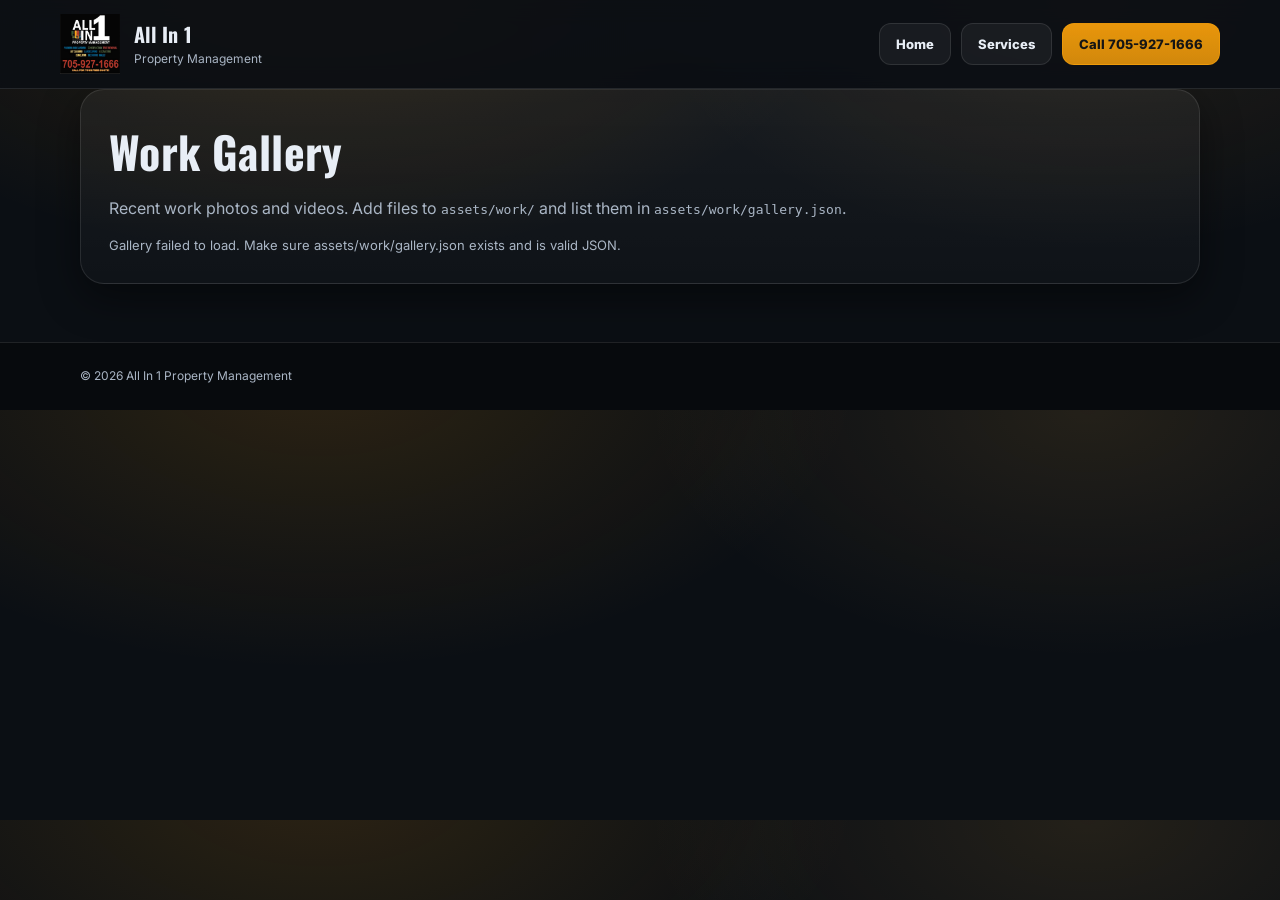
==== projects.html @ d7ae558e "Rename projects to projects.html" ====
<!doctype html>
<html lang="en">
<head>
  <meta charset="utf-8" />
  <meta name="viewport" content="width=device-width, initial-scale=1" />
  <title>Work Gallery | All In 1 Property Management</title>
  <meta name="description" content="Work gallery — recent projects by All In 1 Property Management." />
  <meta name="theme-color" content="#0b0f14" />

  <!-- Favicon -->
  <link rel="icon" type="image/jpeg" href="assets/logo.jpg">
  <link rel="shortcut icon" type="image/jpeg" href="assets/logo.jpg">

  <link rel="preconnect" href="https://fonts.googleapis.com">
  <link rel="preconnect" href="https://fonts.gstatic.com" crossorigin>
  <link href="https://fonts.googleapis.com/css2?family=Oswald:wght@400;500;600&family=Inter:wght@400;500;600;700&display=swap" rel="stylesheet">

  <style>
    :root{
      --bg:#0b0f14;
      --line:rgba(255,255,255,.10);
      --text:#e8eef6;
      --muted:#aab6c5;
      --accent:#f59e0b;
      --max:1120px;
      --radius:18px;
      --shadow:0 14px 40px rgba(0,0,0,.45);
    }
    *{box-sizing:border-box}
    body{
      margin:0;
      font-family:Inter,system-ui,-apple-system,Segoe UI,Roboto,Arial,sans-serif;
      color:var(--text);
      background:
        radial-gradient(900px 500px at 25% -10%, rgba(245,158,11,.14), transparent 60%),
        radial-gradient(800px 450px at 85% 0%, rgba(255,181,71,.10), transparent 55%),
        var(--bg);
      line-height:1.55;
    }
    a{color:inherit;text-decoration:none}
    .container{width:min(100%, calc(var(--max) + 40px)); margin:0 auto; padding:0 20px}

    header{
      position:sticky; top:0; z-index:1000;
      background:rgba(11,15,20,.85);
      backdrop-filter:blur(12px);
      border-bottom:1px solid var(--line);
    }
    .nav{
      display:flex; align-items:center; justify-content:space-between;
      padding:14px 0; gap:14px; flex-wrap:wrap;
    }
    .brand{display:flex; align-items:center; gap:14px}
    .logo{height:60px; display:flex; align-items:center}
    .logo img{height:100%; width:auto; max-width:180px; display:block}
    .brand-text strong{display:block; font-family:Oswald, sans-serif; font-size:20px; letter-spacing:.5px}
    .brand-text span{display:block; font-size:12px; color:var(--muted)}

    .btn{
      display:inline-flex; align-items:center; justify-content:center;
      border-radius:12px; padding:10px 16px;
      border:1px solid var(--line);
      background:rgba(255,255,255,.05);
      color:var(--text);
      font-weight:800; font-size:13px;
      cursor:pointer; transition:.2s; white-space:nowrap;
    }
    .btn:hover{background:rgba(255,255,255,.1)}
    .btn.primary{
      background:linear-gradient(180deg, rgba(245,158,11,.95), rgba(245,158,11,.85));
      border-color:rgba(245,158,11,.6);
      color:#151515;
    }

    main{padding:40px 0}
    .hero{
      border:1px solid var(--line);
      border-radius:calc(var(--radius) + 6px);
      box-shadow:var(--shadow);
      padding:28px;
      background:linear-gradient(180deg, rgba(255,255,255,.05), rgba(255,255,255,.02));
    }
    h1{font-family:Oswald, sans-serif; font-size:44px; margin:0 0 10px; letter-spacing:.4px}
    .sub{color:var(--muted); margin:0; max-width:75ch}

    /* Gallery grid */
    .grid{
      margin-top:18px;
      display:grid;
      grid-template-columns:repeat(4, 1fr);
      gap:12px;
    }
    @media (max-width: 980px){ .grid{grid-template-columns:repeat(2, 1fr)} }
    @media (max-width: 520px){ .grid{grid-template-columns:1fr} h1{font-size:36px} }

    .tile{
      border-radius:16px;
      border:1px solid var(--line);
      overflow:hidden;
      aspect-ratio:4/3;
      background:linear-gradient(180deg, rgba(11,15,20,.10), rgba(11,15,20,.72));
      cursor:pointer;
      position:relative;
    }
    .tile img, .tile video{
      width:100%;
      height:100%;
      object-fit:cover;
      display:block;
      filter:saturate(1.05) contrast(1.05);
      transform:scale(1.01);
    }
    .tile:hover img, .tile:hover video{transform:scale(1.06); transition:transform .2s ease}

    .badge{
      position:absolute; left:10px; bottom:10px;
      background:rgba(0,0,0,.45);
      border:1px solid rgba(255,255,255,.14);
      padding:6px 10px;
      border-radius:999px;
      font-size:12px;
      font-weight:900;
    }

    /* Lightbox */
    .lightbox{
      position:fixed; inset:0;
      background:rgba(0,0,0,.88);
      display:none;
      align-items:center;
      justify-content:center;
      padding:18px;
      z-index:2000;
    }
    .lightbox.open{display:flex}
    .lb-inner{
      width:min(1100px, 96vw);
      max-height:86vh;
      border-radius:18px;
      border:1px solid rgba(255,255,255,.14);
      box-shadow:0 18px 60px rgba(0,0,0,.6);
      overflow:hidden;
      background:#0b0f14;
      position:relative;
    }
    .lb-inner img, .lb-inner video{
      width:100%;
      height:100%;
      max-height:86vh;
      object-fit:contain;
      display:block;
      background:#0b0f14;
    }
    .lb-close{
      position:absolute; top:12px; right:12px;
      width:44px; height:44px;
      border-radius:12px;
      border:1px solid rgba(255,255,255,.14);
      background:rgba(255,255,255,.08);
      color:#fff;
      font-weight:900;
      cursor:pointer;
      z-index:5;
    }

    .status{
      margin-top:14px;
      color:var(--muted);
      font-size:13px;
    }
    .status code{
      background:rgba(255,255,255,.06);
      border:1px solid rgba(255,255,255,.10);
      padding:2px 8px;
      border-radius:999px;
      color:rgba(232,238,246,.90);
    }

    footer{
      margin-top:40px;
      border-top:1px solid var(--line);
      padding:24px 0;
      background:rgba(0,0,0,.35);
      color:var(--muted);
      font-size:12px;
    }
  </style>
</head>

<body>
<header>
  <div class="container nav">
    <a class="brand" href="./index.html">
      <div class="logo"><img src="assets/logo.jpg" alt="All In 1 Property Management Logo"></div>
      <div class="brand-text">
        <strong>All In 1</strong>
        <span>Property Management</span>
      </div>
    </a>

    <div style="display:flex; gap:10px; flex-wrap:wrap;">
      <a class="btn" href="./index.html">Home</a>
      <a class="btn" href="./index.html#services">Services</a>
      <a class="btn primary" href="tel:+17059271666">Call 705-927-1666</a>
    </div>
  </div>
</header>

<main class="container">
  <section class="hero">
    <h1>Work Gallery</h1>
    <p class="sub">Recent work photos and videos. Add files to <code>assets/work/</code> and list them in <code>assets/work/gallery.json</code>.</p>
    <div class="status" id="status">Loading gallery…</div>
  </section>

  <section class="grid" id="grid" aria-live="polite"></section>
</main>

<footer>
  <div class="container">© <span id="year"></span> All In 1 Property Management</div>
</footer>

<!-- Lightbox -->
<div class="lightbox" id="lightbox" aria-hidden="true">
  <div class="lb-inner" role="dialog" aria-modal="true" aria-label="Preview">
    <button class="lb-close" id="lbClose" aria-label="Close">✕</button>
    <div id="lbMedia"></div>
  </div>
</div>

<script>
  // year
  document.getElementById('year').textContent = new Date().getFullYear();

  const GRID = document.getElementById('grid');
  const STATUS = document.getElementById('status');

  const LB = document.getElementById('lightbox');
  const LB_MEDIA = document.getElementById('lbMedia');
  const LB_CLOSE = document.getElementById('lbClose');

  const BASE = 'assets/work/';
  const MANIFEST = BASE + 'gallery.json';

  const isVideo = (name) => /\.(mp4|webm|ogg|mov|m4v)$/i.test(name);
  const safeName = (name) => String(name || '').trim();

  function openLightboxFor(file){
    LB_MEDIA.innerHTML = '';
    if(isVideo(file)){
      const v = document.createElement('video');
      v.controls = true;
      v.autoplay = true;
      v.playsInline = true;
      v.src = BASE + file;
      LB_MEDIA.appendChild(v);
    }else{
      const img = document.createElement('img');
      img.src = BASE + file;
      img.alt = 'Work image';
      LB_MEDIA.appendChild(img);
    }
    LB.classList.add('open');
    LB.setAttribute('aria-hidden','false');
  }

  function closeLightbox(){
    LB.classList.remove('open');
    LB.setAttribute('aria-hidden','true');
    LB_MEDIA.innerHTML = '';
  }

  LB_CLOSE.addEventListener('click', closeLightbox);
  LB.addEventListener('click', (e) => { if(e.target === LB) closeLightbox(); });
  window.addEventListener('keydown', (e) => { if(e.key === 'Escape') closeLightbox(); });

  function tileBadge(file){
    return isVideo(file) ? 'Video' : 'Photo';
  }

  function makeTile(file){
    const tile = document.createElement('div');
    tile.className = 'tile';
    tile.title = file;

    const badge = document.createElement('div');
    badge.className = 'badge';
    badge.textContent = tileBadge(file);

    if(isVideo(file)){
      const v = document.createElement('video');
      v.muted = true;
      v.playsInline = true;
      v.preload = 'metadata';
      v.src = BASE + file;
      tile.appendChild(v);
    }else{
      const img = document.createElement('img');
      img.loading = 'lazy';
      img.src = BASE + file;
      img.alt = 'Work photo';
      tile.appendChild(img);
    }

    tile.appendChild(badge);
    tile.addEventListener('click', () => openLightboxFor(file));
    return tile;
  }

  async function loadGallery(){
    try{
      const res = await fetch(MANIFEST, { cache: 'no-store' });
      if(!res.ok) throw new Error('Could not load gallery.json');

      const list = await res.json();
      const files = (Array.isArray(list) ? list : [])
        .map(safeName)
        .filter(Boolean);

      GRID.innerHTML = '';

      if(files.length === 0){
        STATUS.textContent = 'No files listed yet. Add filenames to assets/work/gallery.json';
        return;
      }

      STATUS.textContent = `Loaded ${files.length} item(s).`;
      files.forEach(f => GRID.appendChild(makeTile(f)));
    }catch(err){
      STATUS.textContent =
        'Gallery failed to load. Make sure assets/work/gallery.json exists and is valid JSON.';
    }
  }

  loadGallery();
</script>
</body>
</html>
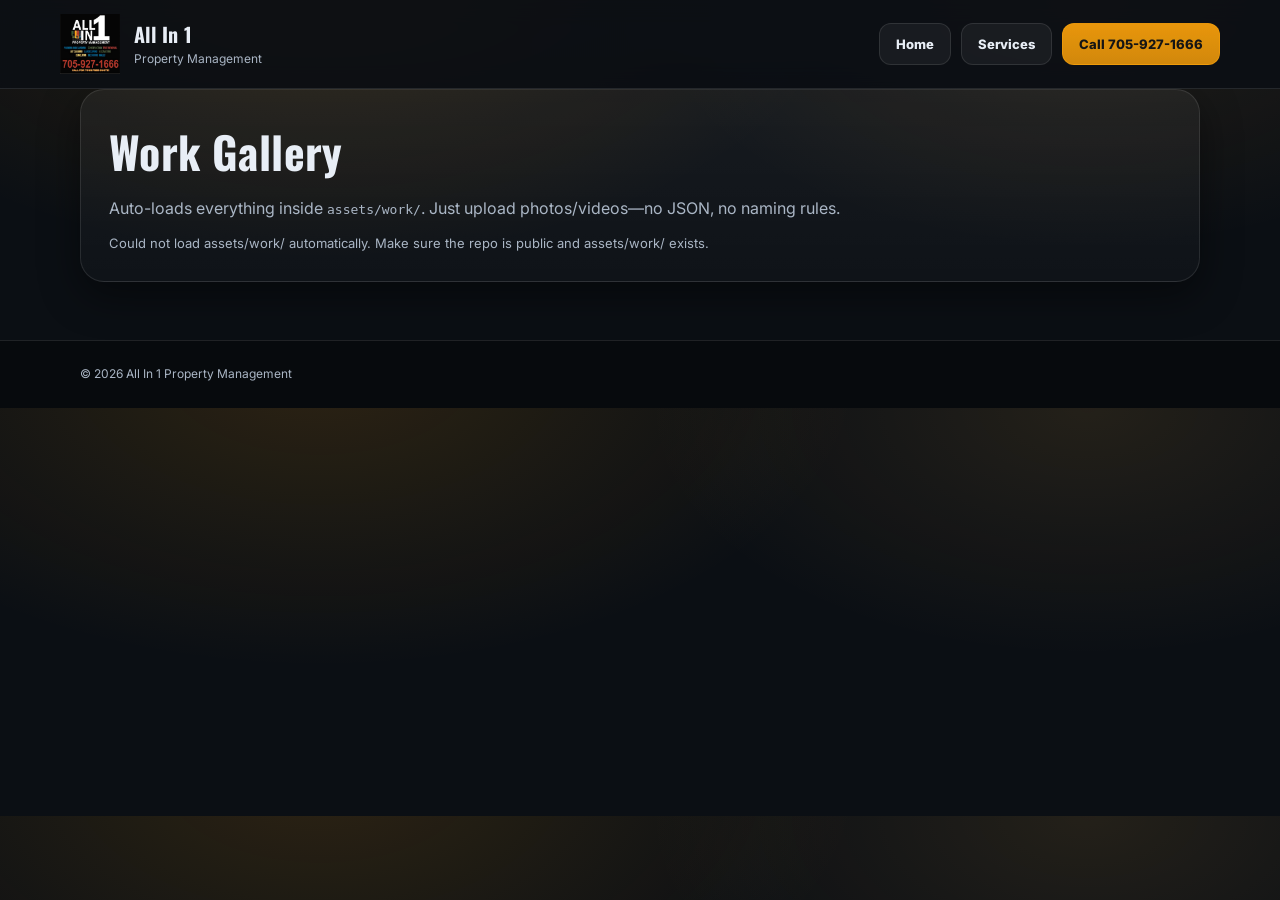
==== commit 2cb6f94a: "Update projects.html" ====
--- a/projects.html
+++ b/projects.html
@@ -81,9 +81,9 @@
       background:linear-gradient(180deg, rgba(255,255,255,.05), rgba(255,255,255,.02));
     }
     h1{font-family:Oswald, sans-serif; font-size:44px; margin:0 0 10px; letter-spacing:.4px}
-    .sub{color:var(--muted); margin:0; max-width:75ch}
-
-    /* Gallery grid */
+    .sub{color:var(--muted); margin:0; max-width:80ch}
+    .status{margin-top:12px;color:var(--muted);font-size:13px}
+
     .grid{
       margin-top:18px;
       display:grid;
@@ -120,6 +120,15 @@
       border-radius:999px;
       font-size:12px;
       font-weight:900;
+    }
+
+    footer{
+      margin-top:40px;
+      border-top:1px solid var(--line);
+      padding:24px 0;
+      background:rgba(0,0,0,.35);
+      color:var(--muted);
+      font-size:12px;
     }
 
     /* Lightbox */
@@ -162,28 +171,6 @@
       cursor:pointer;
       z-index:5;
     }
-
-    .status{
-      margin-top:14px;
-      color:var(--muted);
-      font-size:13px;
-    }
-    .status code{
-      background:rgba(255,255,255,.06);
-      border:1px solid rgba(255,255,255,.10);
-      padding:2px 8px;
-      border-radius:999px;
-      color:rgba(232,238,246,.90);
-    }
-
-    footer{
-      margin-top:40px;
-      border-top:1px solid var(--line);
-      padding:24px 0;
-      background:rgba(0,0,0,.35);
-      color:var(--muted);
-      font-size:12px;
-    }
   </style>
 </head>
 
@@ -209,8 +196,8 @@
 <main class="container">
   <section class="hero">
     <h1>Work Gallery</h1>
-    <p class="sub">Recent work photos and videos. Add files to <code>assets/work/</code> and list them in <code>assets/work/gallery.json</code>.</p>
-    <div class="status" id="status">Loading gallery…</div>
+    <p class="sub">Auto-loads everything inside <code>assets/work/</code>. Just upload photos/videos—no JSON, no naming rules.</p>
+    <div class="status" id="status">Loading folder…</div>
   </section>
 
   <section class="grid" id="grid" aria-live="polite"></section>
@@ -229,7 +216,6 @@
 </div>
 
 <script>
-  // year
   document.getElementById('year').textContent = new Date().getFullYear();
 
   const GRID = document.getElementById('grid');
@@ -239,96 +225,118 @@
   const LB_MEDIA = document.getElementById('lbMedia');
   const LB_CLOSE = document.getElementById('lbClose');
 
-  const BASE = 'assets/work/';
-  const MANIFEST = BASE + 'gallery.json';
-
-  const isVideo = (name) => /\.(mp4|webm|ogg|mov|m4v)$/i.test(name);
-  const safeName = (name) => String(name || '').trim();
-
-  function openLightboxFor(file){
+  const IMG_EXT = /\.(jpg|jpeg|png|webp|gif)$/i;
+  const VID_EXT = /\.(mp4|webm|ogg|mov|m4v)$/i;
+
+  const isVideo = (name) => VID_EXT.test(name);
+  const isImage = (name) => IMG_EXT.test(name);
+  const isMedia = (name) => isImage(name) || isVideo(name);
+
+  function openLightbox(fileUrl, isVid){
     LB_MEDIA.innerHTML = '';
-    if(isVideo(file)){
+    if(isVid){
       const v = document.createElement('video');
       v.controls = true;
       v.autoplay = true;
       v.playsInline = true;
-      v.src = BASE + file;
+      v.src = fileUrl;
       LB_MEDIA.appendChild(v);
     }else{
       const img = document.createElement('img');
-      img.src = BASE + file;
+      img.src = fileUrl;
       img.alt = 'Work image';
       LB_MEDIA.appendChild(img);
     }
     LB.classList.add('open');
     LB.setAttribute('aria-hidden','false');
   }
-
   function closeLightbox(){
     LB.classList.remove('open');
     LB.setAttribute('aria-hidden','true');
     LB_MEDIA.innerHTML = '';
   }
-
   LB_CLOSE.addEventListener('click', closeLightbox);
   LB.addEventListener('click', (e) => { if(e.target === LB) closeLightbox(); });
   window.addEventListener('keydown', (e) => { if(e.key === 'Escape') closeLightbox(); });
 
-  function tileBadge(file){
-    return isVideo(file) ? 'Video' : 'Photo';
-  }
-
   function makeTile(file){
     const tile = document.createElement('div');
     tile.className = 'tile';
-    tile.title = file;
+    tile.title = file.name;
 
     const badge = document.createElement('div');
     badge.className = 'badge';
-    badge.textContent = tileBadge(file);
-
-    if(isVideo(file)){
+    badge.textContent = isVideo(file.name) ? 'Video' : 'Photo';
+
+    if(isVideo(file.name)){
       const v = document.createElement('video');
       v.muted = true;
       v.playsInline = true;
       v.preload = 'metadata';
-      v.src = BASE + file;
+      v.src = file.download_url;
       tile.appendChild(v);
+      tile.appendChild(badge);
+      tile.addEventListener('click', () => openLightbox(file.download_url, true));
     }else{
       const img = document.createElement('img');
       img.loading = 'lazy';
-      img.src = BASE + file;
+      img.src = file.download_url;
       img.alt = 'Work photo';
       tile.appendChild(img);
-    }
-
-    tile.appendChild(badge);
-    tile.addEventListener('click', () => openLightboxFor(file));
+      tile.appendChild(badge);
+      tile.addEventListener('click', () => openLightbox(file.download_url, false));
+    }
+
     return tile;
+  }
+
+  function detectOwnerRepo(){
+    // GitHub Pages:
+    // https://fatboymedia.github.io/ALLIN1PROPERTYMANAGEMENT/projects.html
+    const host = window.location.hostname; // fatboymedia.github.io
+    const owner = host.split('.')[0];      // fatboymedia
+    const pathParts = window.location.pathname.split('/').filter(Boolean);
+    const repo = pathParts[0];             // ALLIN1PROPERTYMANAGEMENT
+    return { owner, repo };
+  }
+
+  async function fetchFolder(ref){
+    const { owner, repo } = detectOwnerRepo();
+    const url = `https://api.github.com/repos/${owner}/${repo}/contents/assets/work?ref=${ref}`;
+    const res = await fetch(url, { cache: 'no-store' });
+    if(!res.ok) throw new Error(`GitHub API failed (${res.status})`);
+    return res.json();
   }
 
   async function loadGallery(){
     try{
-      const res = await fetch(MANIFEST, { cache: 'no-store' });
-      if(!res.ok) throw new Error('Could not load gallery.json');
-
-      const list = await res.json();
+      STATUS.textContent = 'Loading folder…';
+
+      // Try main, then master (covers both branch names)
+      let list;
+      try{
+        list = await fetchFolder('main');
+      }catch(e){
+        list = await fetchFolder('master');
+      }
+
       const files = (Array.isArray(list) ? list : [])
-        .map(safeName)
-        .filter(Boolean);
+        .filter(f => f && f.type === 'file' && isMedia(f.name))
+        .sort((a,b) => (b.name || '').localeCompare(a.name || '')); // newest-ish first if names contain dates
 
       GRID.innerHTML = '';
 
       if(files.length === 0){
-        STATUS.textContent = 'No files listed yet. Add filenames to assets/work/gallery.json';
+        STATUS.textContent = 'No media found in assets/work/. Upload photos/videos there and refresh.';
         return;
       }
 
-      STATUS.textContent = `Loaded ${files.length} item(s).`;
+      STATUS.textContent = `Loaded ${files.length} item(s) from assets/work/`;
       files.forEach(f => GRID.appendChild(makeTile(f)));
+
     }catch(err){
       STATUS.textContent =
-        'Gallery failed to load. Make sure assets/work/gallery.json exists and is valid JSON.';
+        'Could not load assets/work/ automatically. Make sure the repo is public and assets/work/ exists.';
     }
   }
 
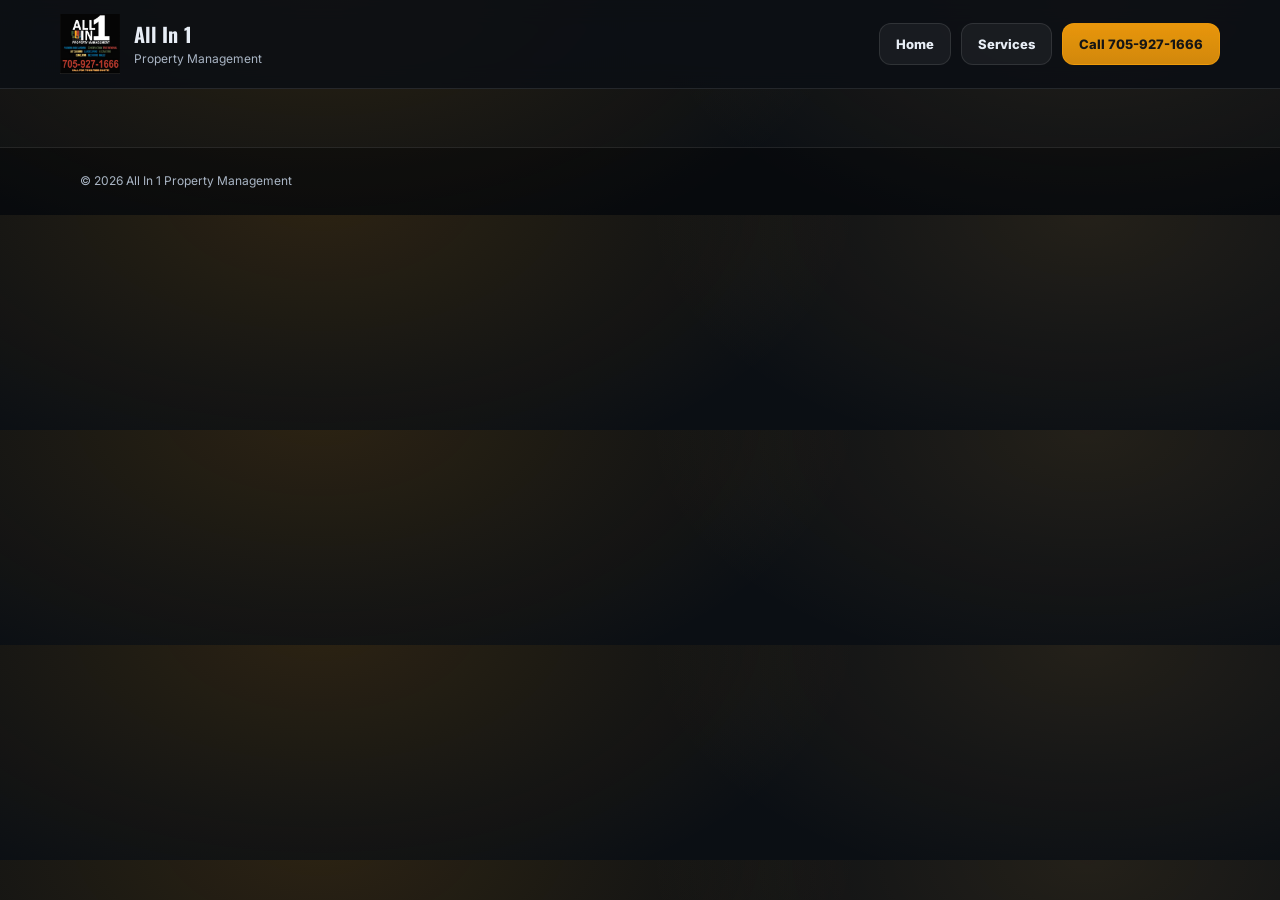
==== commit 174dd070: "Update projects.html" ====
--- a/projects.html
+++ b/projects.html
@@ -194,12 +194,6 @@
 </header>
 
 <main class="container">
-  <section class="hero">
-    <h1>Work Gallery</h1>
-    <p class="sub">Auto-loads everything inside <code>assets/work/</code>. Just upload photos/videos—no JSON, no naming rules.</p>
-    <div class="status" id="status">Loading folder…</div>
-  </section>
-
   <section class="grid" id="grid" aria-live="polite"></section>
 </main>
 
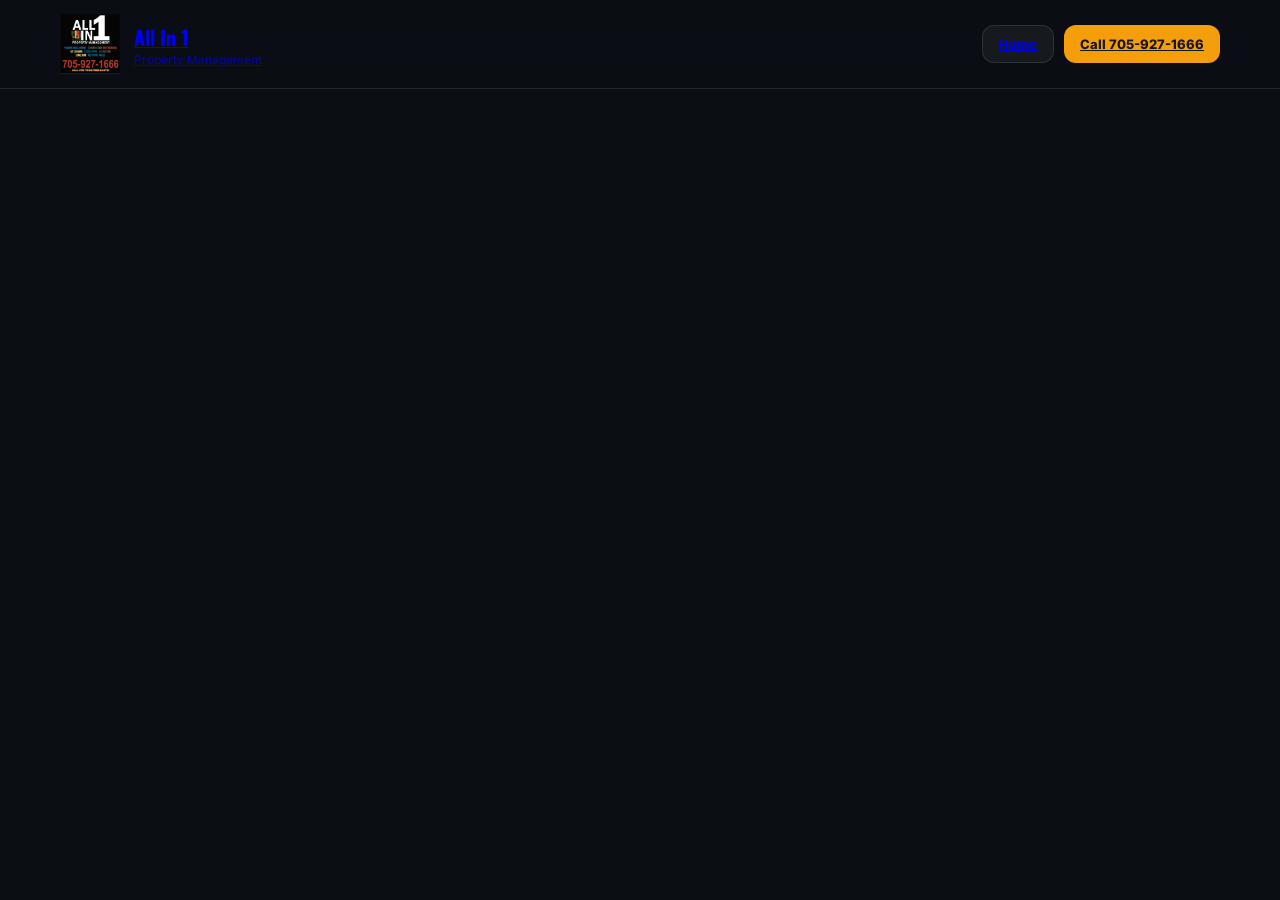
==== commit 46a579c7: "Update projects.html" ====
--- a/projects.html
+++ b/projects.html
@@ -1,340 +1,283 @@
 <!doctype html>
 <html lang="en">
 <head>
-  <meta charset="utf-8" />
-  <meta name="viewport" content="width=device-width, initial-scale=1" />
-  <title>Work Gallery | All In 1 Property Management</title>
-  <meta name="description" content="Work gallery — recent projects by All In 1 Property Management." />
-  <meta name="theme-color" content="#0b0f14" />
-
-  <!-- Favicon -->
-  <link rel="icon" type="image/jpeg" href="assets/logo.jpg">
-  <link rel="shortcut icon" type="image/jpeg" href="assets/logo.jpg">
-
-  <link rel="preconnect" href="https://fonts.googleapis.com">
-  <link rel="preconnect" href="https://fonts.gstatic.com" crossorigin>
-  <link href="https://fonts.googleapis.com/css2?family=Oswald:wght@400;500;600&family=Inter:wght@400;500;600;700&display=swap" rel="stylesheet">
-
-  <style>
-    :root{
-      --bg:#0b0f14;
-      --line:rgba(255,255,255,.10);
-      --text:#e8eef6;
-      --muted:#aab6c5;
-      --accent:#f59e0b;
-      --max:1120px;
-      --radius:18px;
-      --shadow:0 14px 40px rgba(0,0,0,.45);
-    }
-    *{box-sizing:border-box}
-    body{
-      margin:0;
-      font-family:Inter,system-ui,-apple-system,Segoe UI,Roboto,Arial,sans-serif;
-      color:var(--text);
-      background:
-        radial-gradient(900px 500px at 25% -10%, rgba(245,158,11,.14), transparent 60%),
-        radial-gradient(800px 450px at 85% 0%, rgba(255,181,71,.10), transparent 55%),
-        var(--bg);
-      line-height:1.55;
-    }
-    a{color:inherit;text-decoration:none}
-    .container{width:min(100%, calc(var(--max) + 40px)); margin:0 auto; padding:0 20px}
-
-    header{
-      position:sticky; top:0; z-index:1000;
-      background:rgba(11,15,20,.85);
-      backdrop-filter:blur(12px);
-      border-bottom:1px solid var(--line);
-    }
-    .nav{
-      display:flex; align-items:center; justify-content:space-between;
-      padding:14px 0; gap:14px; flex-wrap:wrap;
-    }
-    .brand{display:flex; align-items:center; gap:14px}
-    .logo{height:60px; display:flex; align-items:center}
-    .logo img{height:100%; width:auto; max-width:180px; display:block}
-    .brand-text strong{display:block; font-family:Oswald, sans-serif; font-size:20px; letter-spacing:.5px}
-    .brand-text span{display:block; font-size:12px; color:var(--muted)}
-
-    .btn{
-      display:inline-flex; align-items:center; justify-content:center;
-      border-radius:12px; padding:10px 16px;
-      border:1px solid var(--line);
-      background:rgba(255,255,255,.05);
-      color:var(--text);
-      font-weight:800; font-size:13px;
-      cursor:pointer; transition:.2s; white-space:nowrap;
-    }
-    .btn:hover{background:rgba(255,255,255,.1)}
-    .btn.primary{
-      background:linear-gradient(180deg, rgba(245,158,11,.95), rgba(245,158,11,.85));
-      border-color:rgba(245,158,11,.6);
-      color:#151515;
-    }
-
-    main{padding:40px 0}
-    .hero{
-      border:1px solid var(--line);
-      border-radius:calc(var(--radius) + 6px);
-      box-shadow:var(--shadow);
-      padding:28px;
-      background:linear-gradient(180deg, rgba(255,255,255,.05), rgba(255,255,255,.02));
-    }
-    h1{font-family:Oswald, sans-serif; font-size:44px; margin:0 0 10px; letter-spacing:.4px}
-    .sub{color:var(--muted); margin:0; max-width:80ch}
-    .status{margin-top:12px;color:var(--muted);font-size:13px}
-
-    .grid{
-      margin-top:18px;
-      display:grid;
-      grid-template-columns:repeat(4, 1fr);
-      gap:12px;
-    }
-    @media (max-width: 980px){ .grid{grid-template-columns:repeat(2, 1fr)} }
-    @media (max-width: 520px){ .grid{grid-template-columns:1fr} h1{font-size:36px} }
-
-    .tile{
-      border-radius:16px;
-      border:1px solid var(--line);
-      overflow:hidden;
-      aspect-ratio:4/3;
-      background:linear-gradient(180deg, rgba(11,15,20,.10), rgba(11,15,20,.72));
-      cursor:pointer;
-      position:relative;
-    }
-    .tile img, .tile video{
-      width:100%;
-      height:100%;
-      object-fit:cover;
-      display:block;
-      filter:saturate(1.05) contrast(1.05);
-      transform:scale(1.01);
-    }
-    .tile:hover img, .tile:hover video{transform:scale(1.06); transition:transform .2s ease}
-
-    .badge{
-      position:absolute; left:10px; bottom:10px;
-      background:rgba(0,0,0,.45);
-      border:1px solid rgba(255,255,255,.14);
-      padding:6px 10px;
-      border-radius:999px;
-      font-size:12px;
-      font-weight:900;
-    }
-
-    footer{
-      margin-top:40px;
-      border-top:1px solid var(--line);
-      padding:24px 0;
-      background:rgba(0,0,0,.35);
-      color:var(--muted);
-      font-size:12px;
-    }
-
-    /* Lightbox */
-    .lightbox{
-      position:fixed; inset:0;
-      background:rgba(0,0,0,.88);
-      display:none;
-      align-items:center;
-      justify-content:center;
-      padding:18px;
-      z-index:2000;
-    }
-    .lightbox.open{display:flex}
-    .lb-inner{
-      width:min(1100px, 96vw);
-      max-height:86vh;
-      border-radius:18px;
-      border:1px solid rgba(255,255,255,.14);
-      box-shadow:0 18px 60px rgba(0,0,0,.6);
-      overflow:hidden;
-      background:#0b0f14;
-      position:relative;
-    }
-    .lb-inner img, .lb-inner video{
-      width:100%;
-      height:100%;
-      max-height:86vh;
-      object-fit:contain;
-      display:block;
-      background:#0b0f14;
-    }
-    .lb-close{
-      position:absolute; top:12px; right:12px;
-      width:44px; height:44px;
-      border-radius:12px;
-      border:1px solid rgba(255,255,255,.14);
-      background:rgba(255,255,255,.08);
-      color:#fff;
-      font-weight:900;
-      cursor:pointer;
-      z-index:5;
-    }
-  </style>
+<meta charset="utf-8" />
+<meta name="viewport" content="width=device-width, initial-scale=1" />
+
+<title>Work Gallery | All In 1 Property Management</title>
+
+<link rel="icon" type="image/jpeg" href="assets/logo.jpg">
+<link rel="shortcut icon" type="image/jpeg" href="assets/logo.jpg">
+
+<link rel="preconnect" href="https://fonts.googleapis.com">
+<link rel="preconnect" href="https://fonts.gstatic.com" crossorigin>
+<link href="https://fonts.googleapis.com/css2?family=Oswald:wght@400;500;600&family=Inter:wght@400;500;600;700&display=swap" rel="stylesheet">
+
+<style>
+
+:root{
+--bg:#0b0f14;
+--line:rgba(255,255,255,.10);
+--text:#e8eef6;
+--max:1120px;
+--radius:18px;
+}
+
+*{box-sizing:border-box}
+
+body{
+margin:0;
+font-family:Inter,system-ui;
+background:var(--bg);
+color:var(--text);
+}
+
+.container{
+width:min(100%, calc(var(--max) + 40px));
+margin:auto;
+padding:0 20px;
+}
+
+/* HEADER */
+
+header{
+position:sticky;
+top:0;
+background:rgba(11,15,20,.9);
+backdrop-filter:blur(10px);
+border-bottom:1px solid var(--line);
+z-index:1000;
+}
+
+.nav{
+display:flex;
+align-items:center;
+justify-content:space-between;
+padding:14px 0;
+flex-wrap:wrap;
+}
+
+.brand{
+display:flex;
+align-items:center;
+gap:14px;
+}
+
+.logo{
+height:60px;
+}
+
+.logo img{
+height:100%;
+}
+
+.brand-text strong{
+font-family:Oswald;
+font-size:20px;
+}
+
+.brand-text span{
+font-size:12px;
+opacity:.7;
+display:block;
+}
+
+.btn{
+display:inline-flex;
+align-items:center;
+justify-content:center;
+padding:10px 16px;
+border-radius:12px;
+border:1px solid var(--line);
+background:rgba(255,255,255,.05);
+font-weight:800;
+font-size:13px;
+}
+
+.btn.primary{
+background:#f59e0b;
+color:#151515;
+border:none;
+}
+
+/* GALLERY */
+
+.gallery{
+display:grid;
+grid-template-columns:repeat(3,1fr);
+gap:14px;
+padding:40px 0;
+}
+
+@media(max-width:900px){
+.gallery{grid-template-columns:repeat(2,1fr)}
+}
+
+@media(max-width:500px){
+.gallery{grid-template-columns:1fr}
+}
+
+.tile{
+border-radius:16px;
+overflow:hidden;
+border:1px solid var(--line);
+cursor:pointer;
+}
+
+.tile img,
+.tile video{
+width:100%;
+height:100%;
+object-fit:cover;
+display:block;
+}
+
+/* LIGHTBOX */
+
+.lightbox{
+position:fixed;
+inset:0;
+background:rgba(0,0,0,.9);
+display:none;
+align-items:center;
+justify-content:center;
+padding:20px;
+z-index:2000;
+}
+
+.lightbox.open{
+display:flex;
+}
+
+.lightbox img,
+.lightbox video{
+max-width:100%;
+max-height:90vh;
+}
+
+</style>
 </head>
 
 <body>
+
 <header>
-  <div class="container nav">
-    <a class="brand" href="./index.html">
-      <div class="logo"><img src="assets/logo.jpg" alt="All In 1 Property Management Logo"></div>
-      <div class="brand-text">
-        <strong>All In 1</strong>
-        <span>Property Management</span>
-      </div>
-    </a>
-
-    <div style="display:flex; gap:10px; flex-wrap:wrap;">
-      <a class="btn" href="./index.html">Home</a>
-      <a class="btn" href="./index.html#services">Services</a>
-      <a class="btn primary" href="tel:+17059271666">Call 705-927-1666</a>
-    </div>
-  </div>
+<div class="container nav">
+
+<a class="brand" href="./index.html">
+<div class="logo">
+<img src="assets/logo.jpg">
+</div>
+<div class="brand-text">
+<strong>All In 1</strong>
+<span>Property Management</span>
+</div>
+</a>
+
+<div style="display:flex;gap:10px;">
+<a class="btn" href="index.html">Home</a>
+<a class="btn primary" href="tel:+17059271666">Call 705-927-1666</a>
+</div>
+
+</div>
 </header>
 
 <main class="container">
-  <section class="grid" id="grid" aria-live="polite"></section>
+
+<div id="gallery" class="gallery"></div>
+
 </main>
 
-<footer>
-  <div class="container">© <span id="year"></span> All In 1 Property Management</div>
-</footer>
-
-<!-- Lightbox -->
-<div class="lightbox" id="lightbox" aria-hidden="true">
-  <div class="lb-inner" role="dialog" aria-modal="true" aria-label="Preview">
-    <button class="lb-close" id="lbClose" aria-label="Close">✕</button>
-    <div id="lbMedia"></div>
-  </div>
-</div>
+
+<div id="lightbox" class="lightbox"></div>
+
 
 <script>
-  document.getElementById('year').textContent = new Date().getFullYear();
-
-  const GRID = document.getElementById('grid');
-  const STATUS = document.getElementById('status');
-
-  const LB = document.getElementById('lightbox');
-  const LB_MEDIA = document.getElementById('lbMedia');
-  const LB_CLOSE = document.getElementById('lbClose');
-
-  const IMG_EXT = /\.(jpg|jpeg|png|webp|gif)$/i;
-  const VID_EXT = /\.(mp4|webm|ogg|mov|m4v)$/i;
-
-  const isVideo = (name) => VID_EXT.test(name);
-  const isImage = (name) => IMG_EXT.test(name);
-  const isMedia = (name) => isImage(name) || isVideo(name);
-
-  function openLightbox(fileUrl, isVid){
-    LB_MEDIA.innerHTML = '';
-    if(isVid){
-      const v = document.createElement('video');
-      v.controls = true;
-      v.autoplay = true;
-      v.playsInline = true;
-      v.src = fileUrl;
-      LB_MEDIA.appendChild(v);
-    }else{
-      const img = document.createElement('img');
-      img.src = fileUrl;
-      img.alt = 'Work image';
-      LB_MEDIA.appendChild(img);
-    }
-    LB.classList.add('open');
-    LB.setAttribute('aria-hidden','false');
-  }
-  function closeLightbox(){
-    LB.classList.remove('open');
-    LB.setAttribute('aria-hidden','true');
-    LB_MEDIA.innerHTML = '';
-  }
-  LB_CLOSE.addEventListener('click', closeLightbox);
-  LB.addEventListener('click', (e) => { if(e.target === LB) closeLightbox(); });
-  window.addEventListener('keydown', (e) => { if(e.key === 'Escape') closeLightbox(); });
-
-  function makeTile(file){
-    const tile = document.createElement('div');
-    tile.className = 'tile';
-    tile.title = file.name;
-
-    const badge = document.createElement('div');
-    badge.className = 'badge';
-    badge.textContent = isVideo(file.name) ? 'Video' : 'Photo';
-
-    if(isVideo(file.name)){
-      const v = document.createElement('video');
-      v.muted = true;
-      v.playsInline = true;
-      v.preload = 'metadata';
-      v.src = file.download_url;
-      tile.appendChild(v);
-      tile.appendChild(badge);
-      tile.addEventListener('click', () => openLightbox(file.download_url, true));
-    }else{
-      const img = document.createElement('img');
-      img.loading = 'lazy';
-      img.src = file.download_url;
-      img.alt = 'Work photo';
-      tile.appendChild(img);
-      tile.appendChild(badge);
-      tile.addEventListener('click', () => openLightbox(file.download_url, false));
-    }
-
-    return tile;
-  }
-
-  function detectOwnerRepo(){
-    // GitHub Pages:
-    // https://fatboymedia.github.io/ALLIN1PROPERTYMANAGEMENT/projects.html
-    const host = window.location.hostname; // fatboymedia.github.io
-    const owner = host.split('.')[0];      // fatboymedia
-    const pathParts = window.location.pathname.split('/').filter(Boolean);
-    const repo = pathParts[0];             // ALLIN1PROPERTYMANAGEMENT
-    return { owner, repo };
-  }
-
-  async function fetchFolder(ref){
-    const { owner, repo } = detectOwnerRepo();
-    const url = `https://api.github.com/repos/${owner}/${repo}/contents/assets/work?ref=${ref}`;
-    const res = await fetch(url, { cache: 'no-store' });
-    if(!res.ok) throw new Error(`GitHub API failed (${res.status})`);
-    return res.json();
-  }
-
-  async function loadGallery(){
-    try{
-      STATUS.textContent = 'Loading folder…';
-
-      // Try main, then master (covers both branch names)
-      let list;
-      try{
-        list = await fetchFolder('main');
-      }catch(e){
-        list = await fetchFolder('master');
-      }
-
-      const files = (Array.isArray(list) ? list : [])
-        .filter(f => f && f.type === 'file' && isMedia(f.name))
-        .sort((a,b) => (b.name || '').localeCompare(a.name || '')); // newest-ish first if names contain dates
-
-      GRID.innerHTML = '';
-
-      if(files.length === 0){
-        STATUS.textContent = 'No media found in assets/work/. Upload photos/videos there and refresh.';
-        return;
-      }
-
-      STATUS.textContent = `Loaded ${files.length} item(s) from assets/work/`;
-      files.forEach(f => GRID.appendChild(makeTile(f)));
-
-    }catch(err){
-      STATUS.textContent =
-        'Could not load assets/work/ automatically. Make sure the repo is public and assets/work/ exists.';
-    }
-  }
-
-  loadGallery();
+
+const gallery = document.getElementById("gallery")
+const lightbox = document.getElementById("lightbox")
+
+function openLightbox(src,type){
+
+lightbox.innerHTML=""
+
+if(type==="video"){
+
+let v=document.createElement("video")
+v.src=src
+v.controls=true
+v.autoplay=true
+
+lightbox.appendChild(v)
+
+}else{
+
+let img=document.createElement("img")
+img.src=src
+lightbox.appendChild(img)
+
+}
+
+lightbox.classList.add("open")
+
+}
+
+lightbox.onclick=()=>lightbox.classList.remove("open")
+
+
+async function loadGallery(){
+
+const repo="ALLIN1PROPERTYMANAGEMENT"
+const owner="fatboymedia"
+
+const url=`https://api.github.com/repos/${owner}/${repo}/contents/assets/work`
+
+let res=await fetch(url)
+let files=await res.json()
+
+files.forEach(file=>{
+
+let name=file.name.toLowerCase()
+
+if(name.endsWith(".jpg")||name.endsWith(".jpeg")||name.endsWith(".png")||name.endsWith(".webp")){
+
+let img=document.createElement("img")
+img.src=file.download_url
+
+let tile=document.createElement("div")
+tile.className="tile"
+tile.appendChild(img)
+
+tile.onclick=()=>openLightbox(file.download_url,"img")
+
+gallery.appendChild(tile)
+
+}
+
+if(name.endsWith(".mp4")||name.endsWith(".mov")||name.endsWith(".webm")){
+
+let vid=document.createElement("video")
+vid.src=file.download_url
+vid.muted=true
+vid.loop=true
+vid.autoplay=true
+
+let tile=document.createElement("div")
+tile.className="tile"
+tile.appendChild(vid)
+
+tile.onclick=()=>openLightbox(file.download_url,"video")
+
+gallery.appendChild(tile)
+
+}
+
+})
+
+}
+
+loadGallery()
+
 </script>
+
 </body>
 </html>
